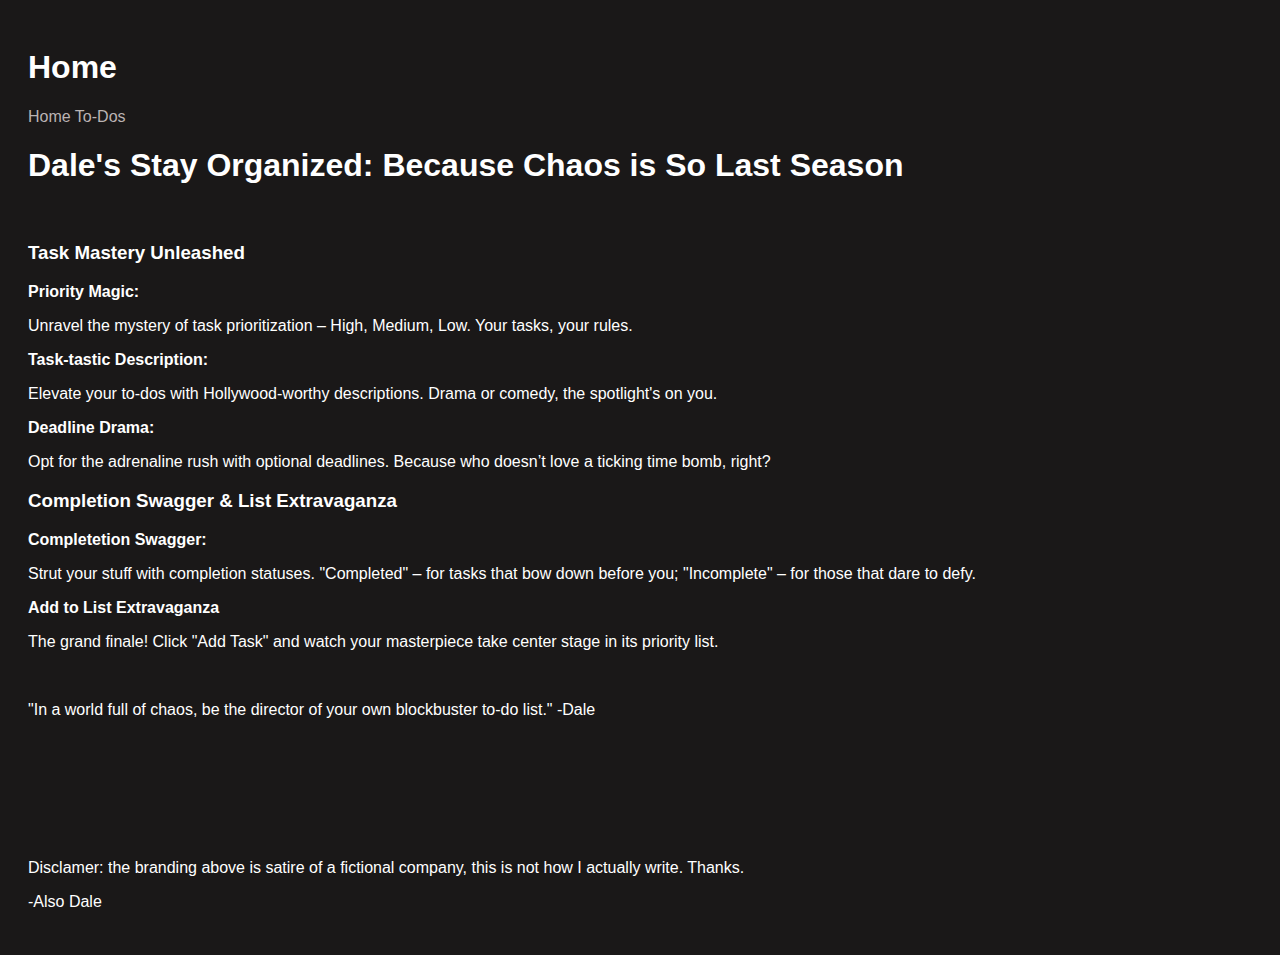
==== index.html @ b9a90b58 "feat: home page, user-tos loaded" ====
<!DOCTYPE html>
<html lang="en">
   <head>
      <meta charset="UTF-8" />
      <meta name="viewport" content="width=device-width, initial-scale=1.0" />
      <title>Home Page</title>
      <link
         href="https://cdn.jsdelivr.net/npm/bootstrap@5.3.2/dist/css/bootstrap.min.css"
         rel="stylesheet"
         integrity="sha384-T3c6CoIi6uLrA9TneNEoa7RxnatzjcDSCmG1MXxSR1GAsXEV/Dwwykc2MPK8M2HN"
         crossorigin="anonymous"
      />
      <link rel="stylesheet" href="css/stylesheet.css" />
   </head>
   <body>
      <header class="container-fluid border-bottom mb-3">
         <h1>Home</h1>
         <nav>
            <a href="index.html" class="navLinks">Home</a>
            <a href="todos.html" class="navLinks">To-Dos</a>
         </nav>
      </header>

      <main>
         <h1 class="text-center text-decoration-underline">Dale's Stay Organized: Because Chaos is So Last Season</h1>
         <br />
         <div class="container-fluid d-flex gap-2 text-center">
            <div class="w-50">
               <h3>Task Mastery Unleashed</h3>
               <strong>Priority Magic:</strong>
               <p>Unravel the mystery of task prioritization – High, Medium, Low. Your tasks, your rules.</p>

               <strong>Task-tastic Description: </strong>
               <p>Elevate your to-dos with Hollywood-worthy descriptions. Drama or comedy, the spotlight's on you.</p>

               <strong>Deadline Drama: </strong>
               <p>
                  Opt for the adrenaline rush with optional deadlines. Because who doesn’t love a ticking time bomb,
                  right?
               </p>
            </div>
            <div class="w-50">
               <h3>Completion Swagger & List Extravaganza</h3>

               <strong>Completetion Swagger:</strong>
               <p>
                  Strut your stuff with completion statuses. "Completed" – for tasks that bow down before you;
                  "Incomplete" – for those that dare to defy.
               </p>

               <strong>Add to List Extravaganza</strong>
               <p>
                  The grand finale! Click "Add Task" and watch your masterpiece take center stage in its priority list.
               </p>
            </div>
         </div>
         <br>
         <p class="text-center small text-white-50">
            "In a world full of chaos, be the director of your own blockbuster to-do list." -Dale
         </p>
         <br><br><br><br><br><br>
         <p class="text-center small text-white-50">
            Disclamer: the branding above is satire of a fictional company, this is not how I actually write. Thanks.
         </p>
         <p class="text-center small text-white-50">
            -Also Dale
         </p>
      </main>
   </body>
</html>
---- css/stylesheet.css ----
body{
    background-color: rgb(26, 24, 24);
    color: white;
}

.navLinks{
    color: rgb(187, 179, 179);
    text-decoration: none;
}

a.navLinks:hover{
    color: grey;
}

#userSelect{
    height: 2.5rem;
}

#infoCard{
    min-width: 20rem;
}

 #lowContainer,
   #mediumContainer,
   #highContainer {
      display: none;
   }

    body {
      font-family: 'Arial', sans-serif;
      padding: 20px;
    }

    .custom-container {
      max-width: 600px;
      margin: auto;
      padding: 20px;
      border-radius: 8px;
      box-shadow: 0 0 10px rgba(0, 0, 0, 0.1);
      background: #252525;
    }

    .form-group {
      margin-bottom: 20px;
    }

    label {
      font-weight: bold;
    }

    select,
    input,
    button {
      width: 100%;
      padding: 10px;
      margin-top: 5px;
      box-sizing: border-box;
    }

    button {
      background-color: #007bff;
      color: #fff;
      cursor: pointer;
    }
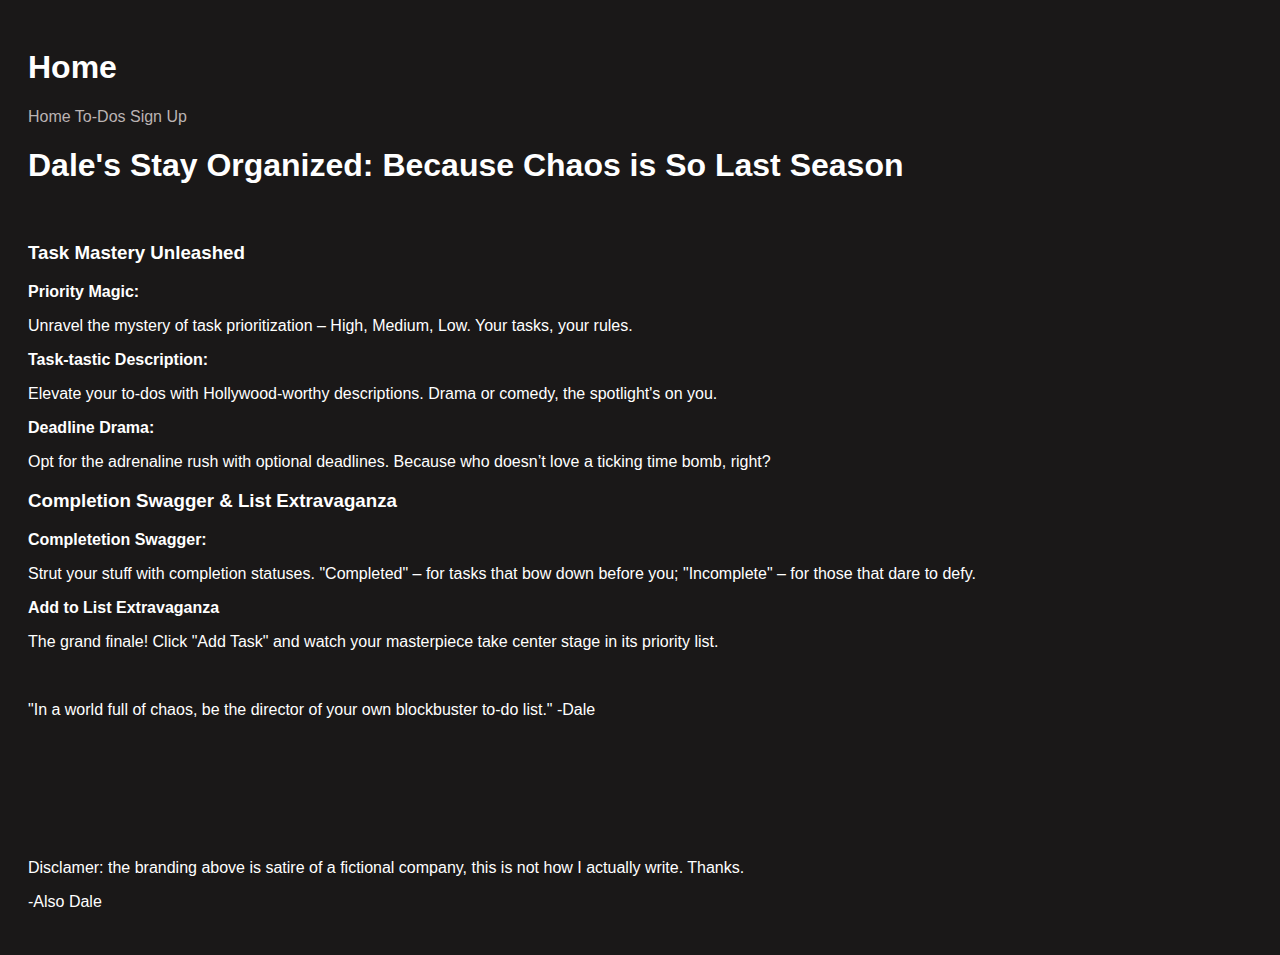
==== commit acc8f4b9: "feat: mark tasks complete and incomplete, add a sign up page" ====
--- a/index.html
+++ b/index.html
@@ -18,6 +18,8 @@
          <nav>
             <a href="index.html" class="navLinks">Home</a>
             <a href="todos.html" class="navLinks">To-Dos</a>
+
+            <a href="" class="float-end me-3 navLinks">Sign Up</a>
          </nav>
       </header>
 
--- a/css/stylesheet.css
+++ b/css/stylesheet.css
@@ -62,3 +62,8 @@
       color: #fff;
       cursor: pointer;
     }
+
+    .smallImage{
+      width: 1rem;
+      
+    }
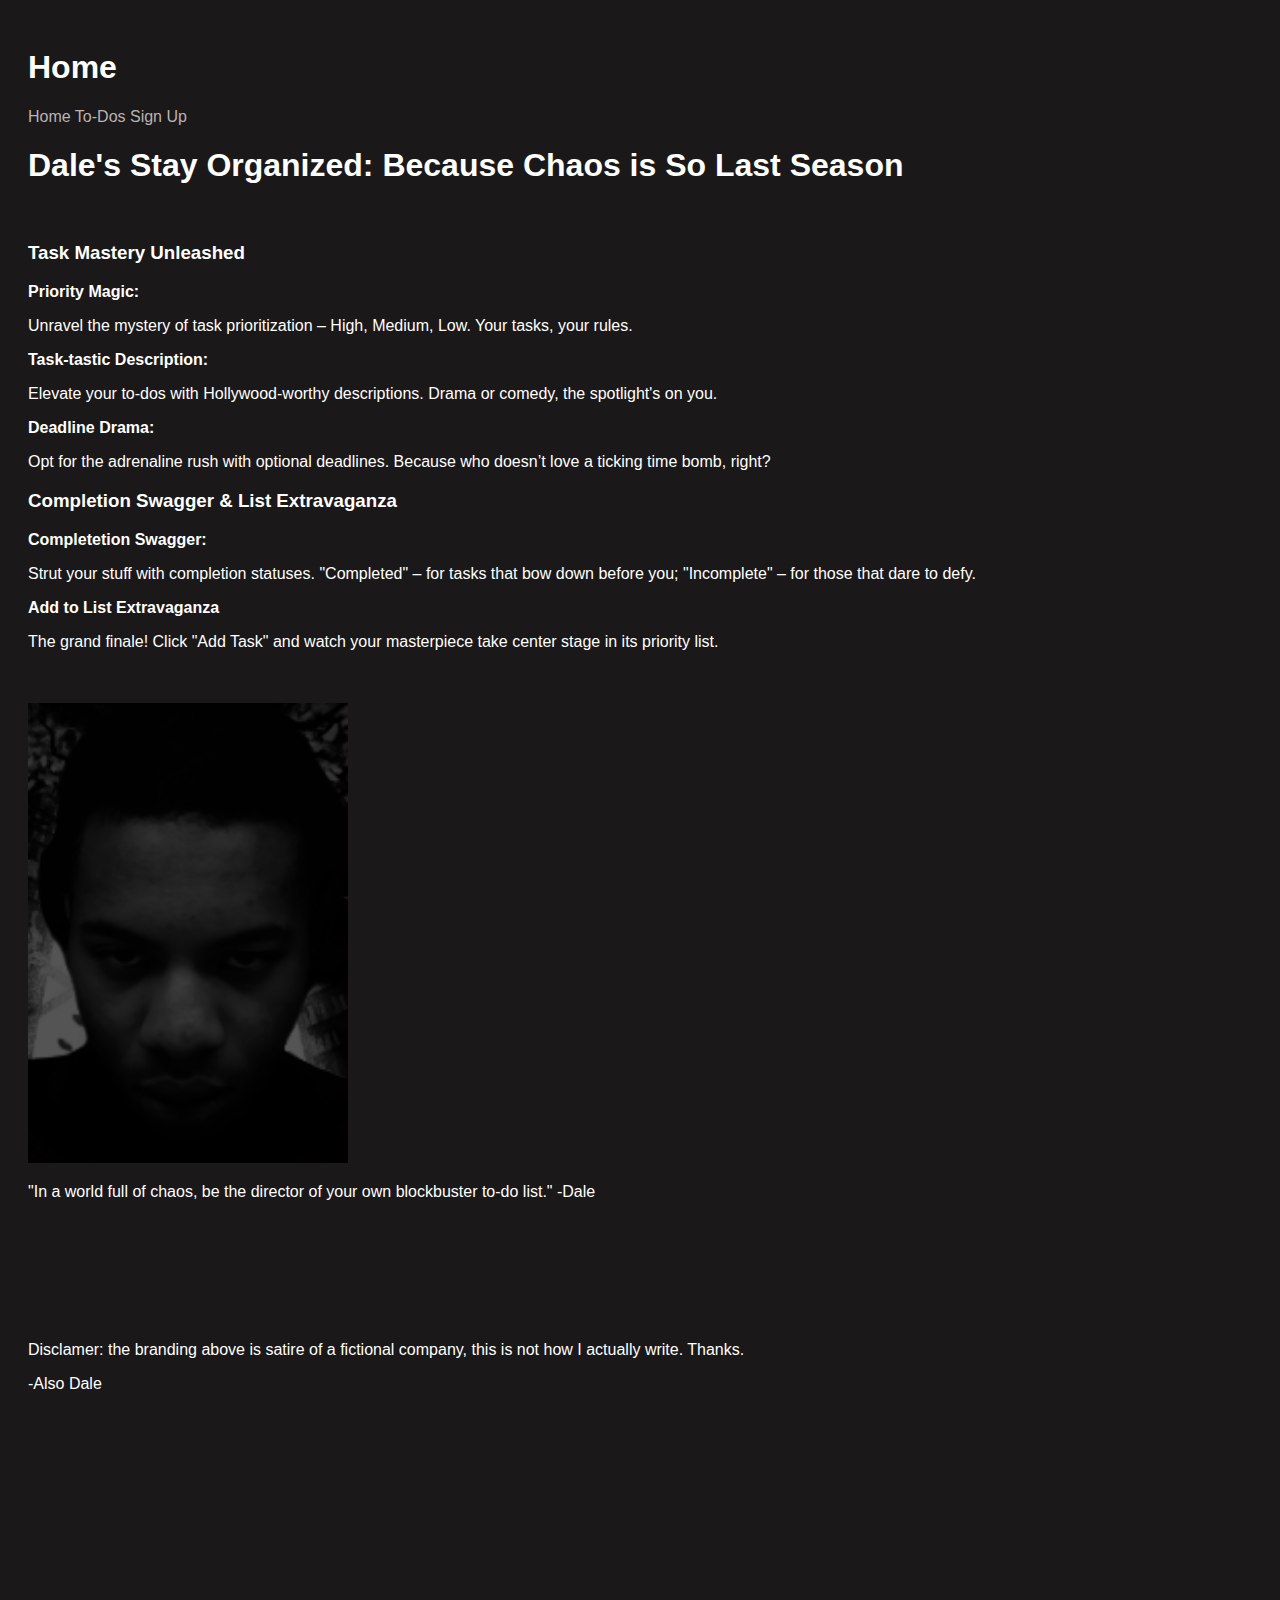
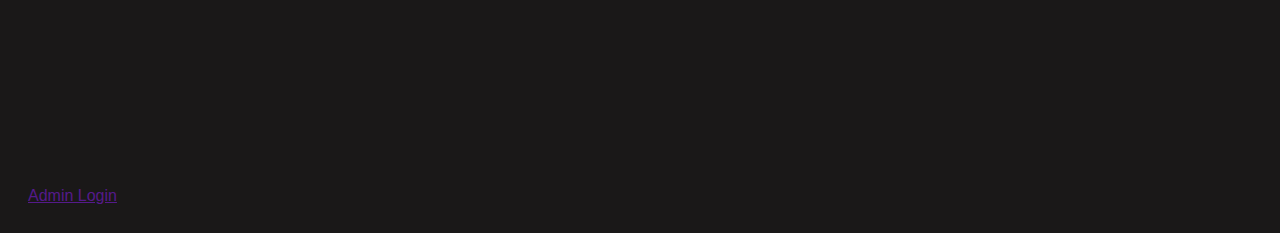
==== commit 0ab93df6: "update: home page" ====
--- a/index.html
+++ b/index.html
@@ -56,6 +56,8 @@
                </p>
             </div>
          </div>
+         <br><br>
+         <img src="imgs/mandela-dale.png" alt="" class=" mx-auto d-block" style="width: 20rem;">
          <br>
          <p class="text-center small text-white-50">
             "In a world full of chaos, be the director of your own blockbuster to-do list." -Dale
@@ -67,6 +69,8 @@
          <p class="text-center small text-white-50">
             -Also Dale
          </p>
+         <br><br><br><br><br><br><br><br><br><br><br><br><br><br><br><br><br><br><br><br><br>
+         <a href="">Admin Login</a>
       </main>
    </body>
 </html>
